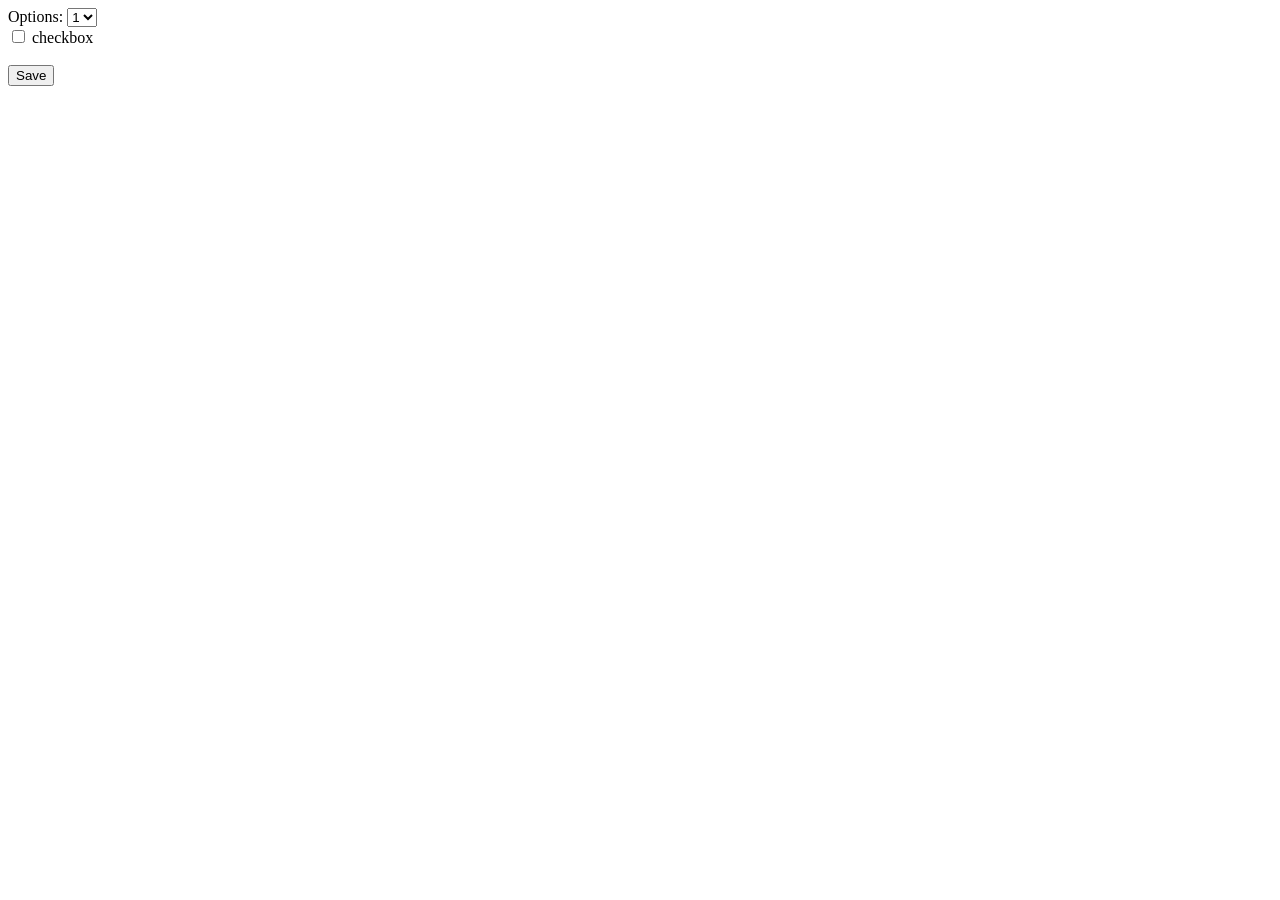
==== options/options.html @ 4caf01d3 "New Extension rewrote filesystem of extension" ====
<!DOCTYPE html>
<html>
<head>
	<title>WikiClassify Options</title>
</head>
<body>

	Options:
<select id="optionsBox">
 <option value="1">1</option>
 <option value="2">2</option>
 <option value="3">3</option>
 <option value="4">4</option>
</select>
<br />
<label>
  <input type="checkbox" id="check">
  checkbox
</label>
<br /><br />
<div id="status"></div>
<button id="save">Save</button>

<script src="options.js"></script>
</body>
</html>
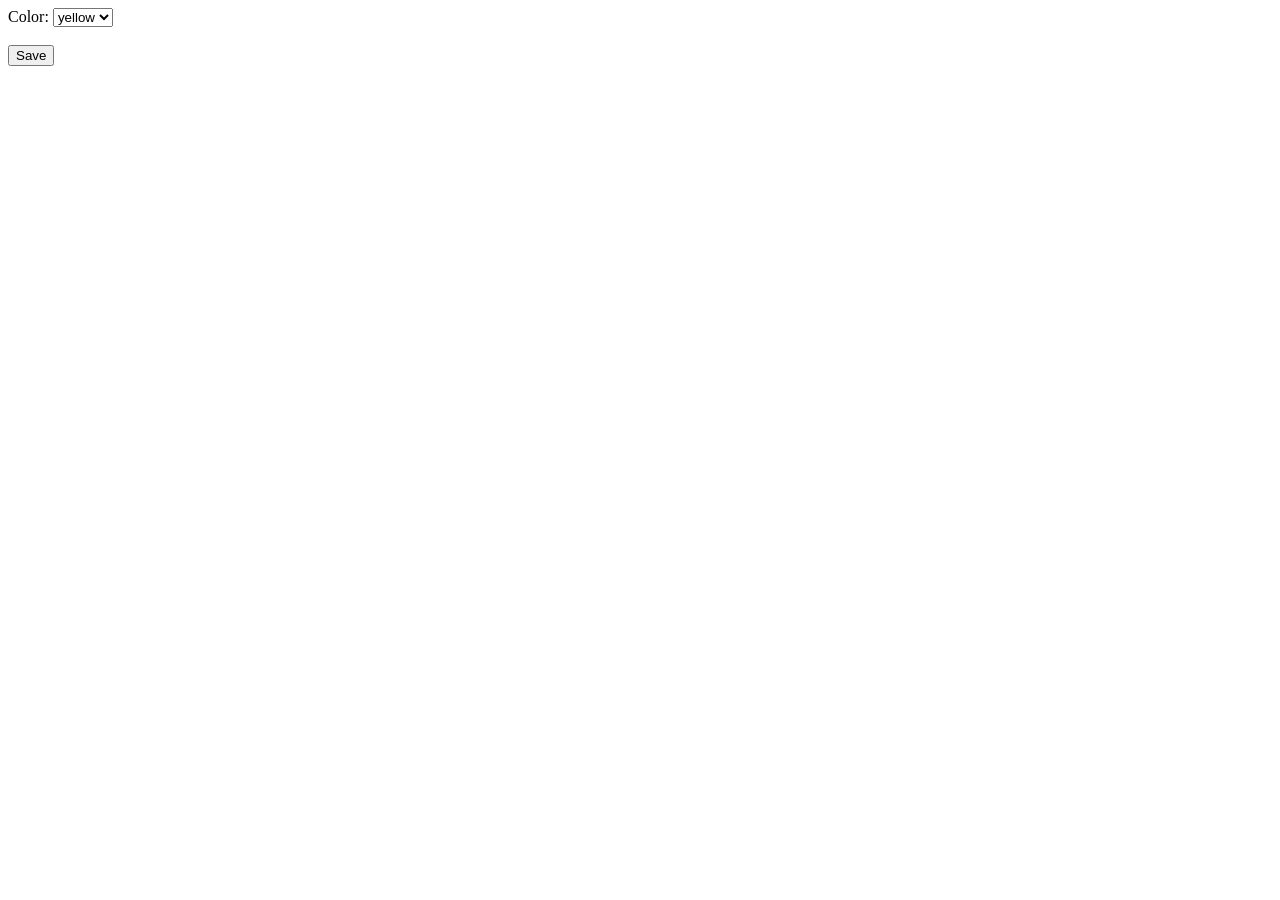
==== commit 97d73eb7: "updated options page updated the options page to work with different highlighting colors" ====
--- a/options/options.html
+++ b/options/options.html
@@ -5,19 +5,16 @@
 </head>
 <body>
 
-	Options:
-<select id="optionsBox">
- <option value="1">1</option>
- <option value="2">2</option>
- <option value="3">3</option>
- <option value="4">4</option>
+Color:
+<select id="color">
+ <option value="yellow">yellow</option>
+ <option value="red">red</option>
+ <option value="green">green</option>
+ <option value="blue">blue</option>
 </select>
-<br />
-<label>
-  <input type="checkbox" id="check">
-  checkbox
-</label>
+
 <br /><br />
+
 <div id="status"></div>
 <button id="save">Save</button>
 
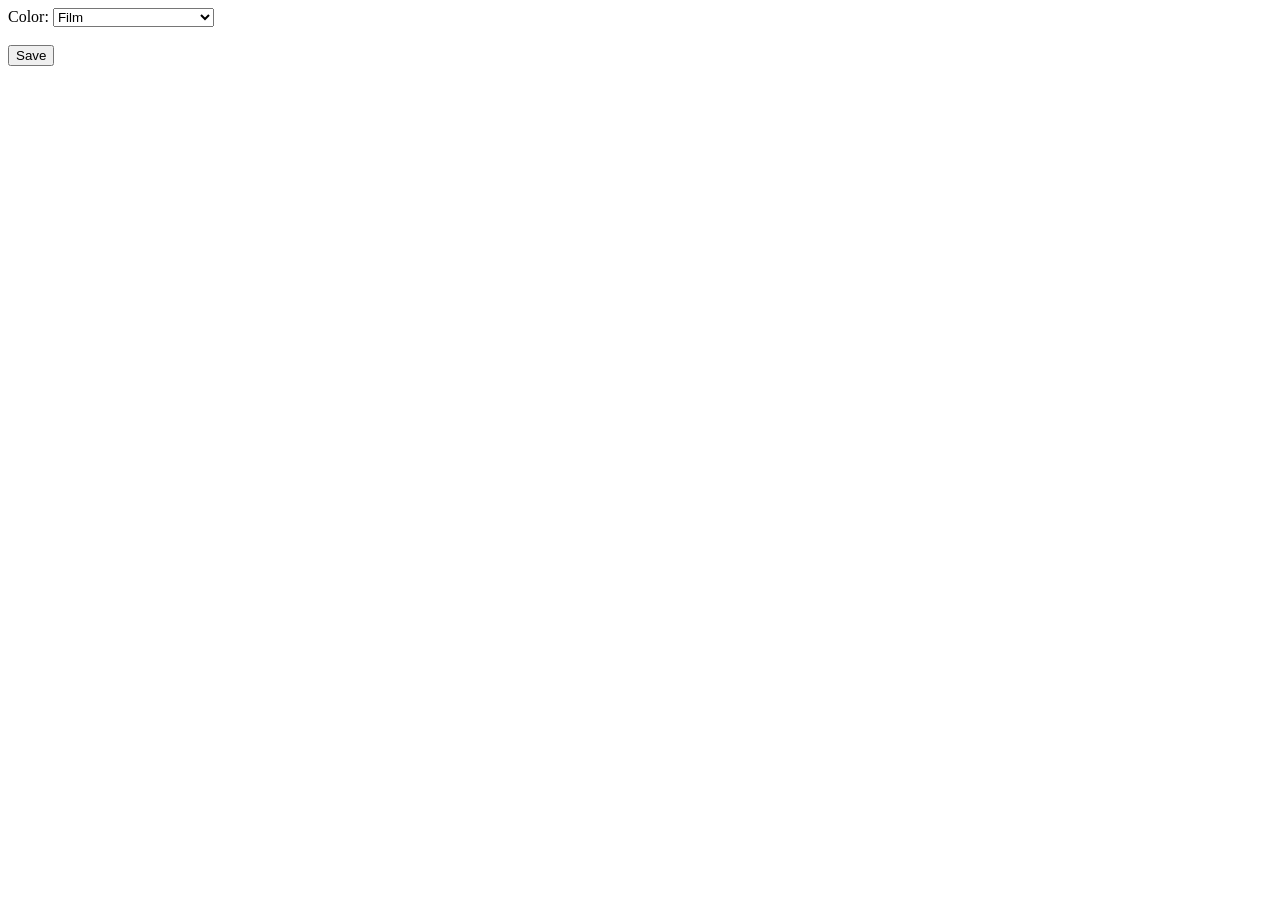
==== commit b6c63364: "changed to highlight only a single chosen category at a time" ====
--- a/options/options.html
+++ b/options/options.html
@@ -6,11 +6,18 @@
 <body>
 
 Color:
-<select id="color">
- <option value="yellow">yellow</option>
- <option value="red">red</option>
- <option value="green">green</option>
- <option value="blue">blue</option>
+<select id="Category">
+ <option value="0">Film</option>
+ <option value="1">Nature</option>
+ <option value="2">Music</option>
+ <option value="3">Athletics</option>
+ <option value="4">Video Games</option>
+ <option value="5">Economics</option>
+ <option value="6">War</option>
+ <option value="7">Infrastructure/Transport</option>
+ <option value="8">Politics</option>
+ <option value="9">Populated Areas</option>
+ <option value="10">Architecture</option>
 </select>
 
 <br /><br />
@@ -20,4 +27,4 @@
 
 <script src="options.js"></script>
 </body>
-</html>
+</html>
